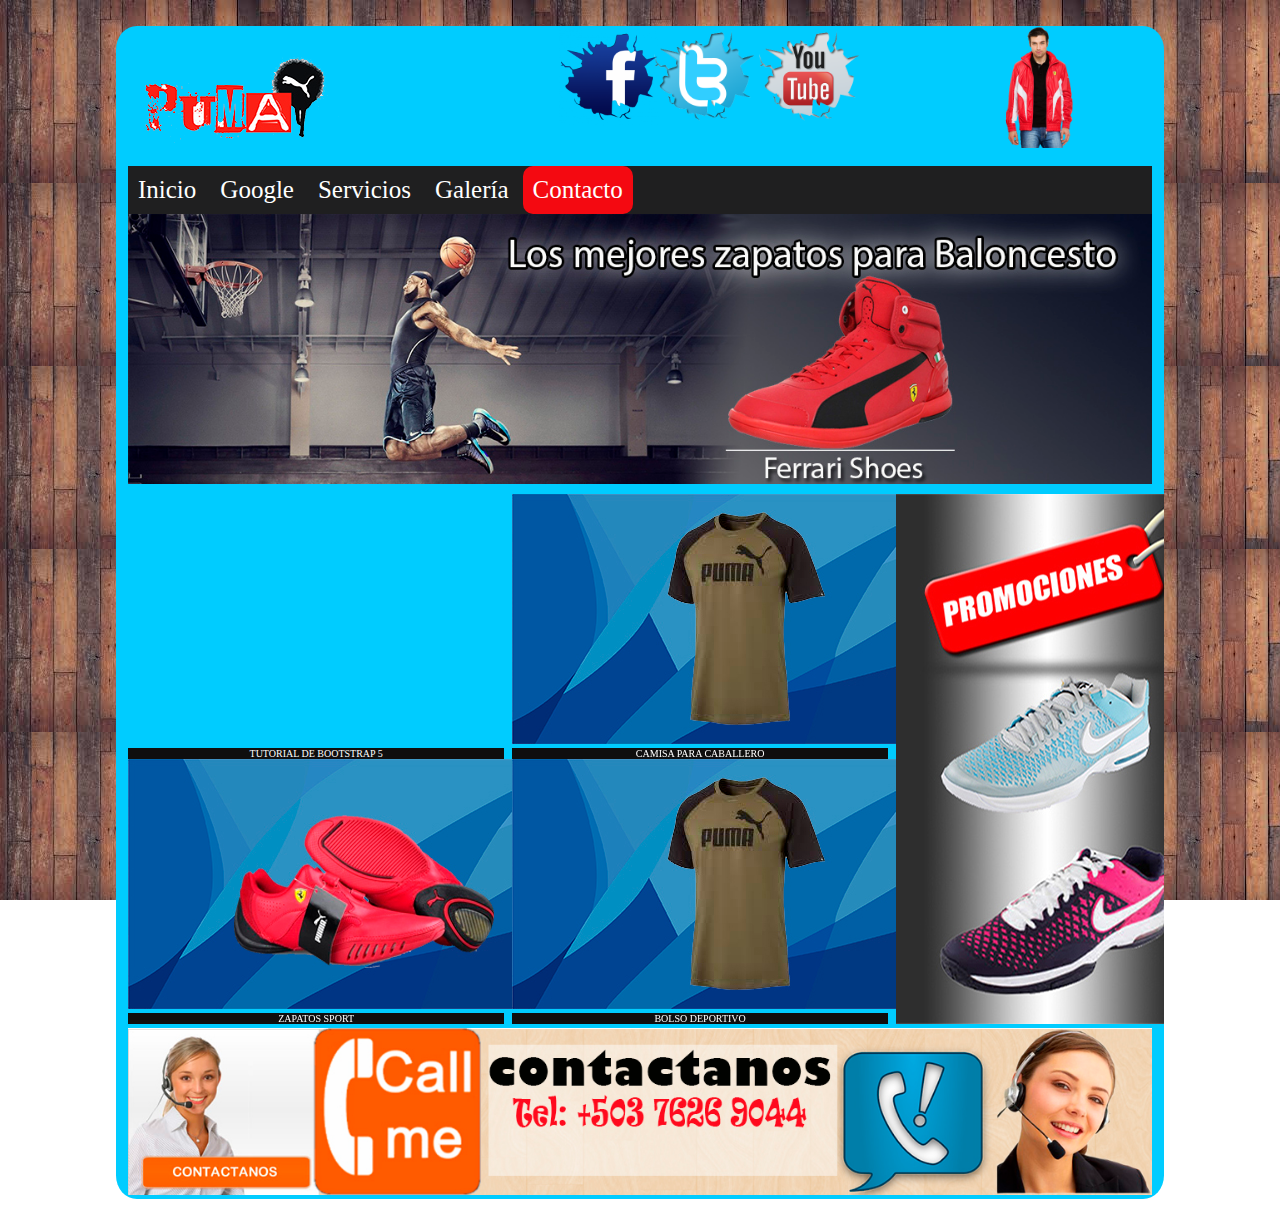
==== contacto.html @ 6112c4e7 "Primera subida" ====
<!doctype html>
<!--[if lt IE 7]> <html class="ie6 oldie"> <![endif]-->
<!--[if IE 7]>    <html class="ie7 oldie"> <![endif]-->
<!--[if IE 8]>    <html class="ie8 oldie"> <![endif]-->
<!--[if gt IE 8]><!-->
<html class="">
<!--<![endif]-->
<head>
<meta charset="utf-8">
<meta name="viewport" content="width=device-width, initial-scale=1">
<title>Compudemia</title>

<link href="css/estilo.css" rel="stylesheet" type="text/css">

<script src="respond.min.js"></script>
<!--Codigo necesario flexslider START-->
<script src="js/jquery.min.js"></script>
	<link rel="stylesheet" href="css/flexslider.css" type="text/css" media="screen" />
	<script defer src="js/jquery.flexslider.js"></script>
	<script type="text/javascript">
    $(function(){
      SyntaxHighlighter.all();
    });
    $(window).load(function(){
      $('.flexslider').flexslider({
        animation: "slide",
        start: function(slider){
          $('body').removeClass('loading');
        }
      });
    });
  </script>	
<!--Codigo necesario flexslider END-->

</head>
<body background="img/pattern3.jpg">

<div id="gridContainer">
  <div id="head">
    <div id="logo"><img src="img/logo (3).png" alt="logo"></div>
    
    <div id="redes">
     <div id="fb"><a href="http://www.facebook.com" target="_blank"><img src="img/facebook.png"alt="fb" width= 100px></a></div>
     <div id="tw"><a href="http://www.twitter.com" target="_blank"><img src="img/twitter.png" alt="tw" width= 100px></a></div>
     <div id="yt"><a href="http://www.youtube.com" target="_blank"><img src="img/youtube.png" alt="yt" width= 100px></a></div>
    </div>
    <div id="titulo">
      <img src="img/pum.png" alt="pum" width=55%/>
    </div>
  
<div id="menu">
<ul>
   <li ><a href="index.html">Inicio</a></li>
   <li><a href='https://google.com' target="_blank">Google</a></li>
   <li><a href='#'>Servicios</a></li>
   <li><a href='#'>Galería</a></li>
   <li><a class="active" href='#'>Contacto</a></li>
</ul>
</div>

<!-- HTLM flexslider START-->  
    <div id="banner">
 
     <section class="slider">
           <div class="flexslider">
             <ul class="slides">
				   <li>
				   	<img src="img/banner.jpg" class="img-responsive" alt="">

				   </li>
				    <li>
				   	<img src="img/banner1.jpg" class="img-responsive" alt="">
					</li>
				  
          </ul>
        </div>
      </section>
    </div>
<!-- HTLM flexslider END-->
  <div id="productos">
    <div id="p1"><iframe width="455" height="250" src="https://www.youtube.com/embed/1kNwZbRiVcQ" title="YouTube video player" frameborder="0" allow="accelerometer; autoplay; clipboard-write; encrypted-media; gyroscope; picture-in-picture" allowfullscreen></iframe>
       <div id="d1">TUTORIAL DE BOOTSTRAP 5</div>
    </div>
       
    <div id="p2"><img src="img/p2.jpg" alt="p2">
      <div id="d2">CAMISA PARA CABALLERO</div>
    </div>

    <div id="p3"><img src="img/p3.jpg" alt="p3">
      <div id="d3">ZAPATOS SPORT</div>
    </div>
    
    <div id="p4"><img src="img/p4.jpg" alt="p4">
      <div id="d4">BOLSO DEPORTIVO</div>
    </div>
  </div>
  <div id="promo"><img src="img/promociones.jpg" alt="PROMO"></div>
  <div id="footer"><img src="img/bannercontacto.jpg" alt="footer" width= 100%></div>
</div>
</body>
</html>
---- css/estilo.css ----
/* Diseño escritorio: de 769 px hasta un máximo de 1232 px.  Hereda estilos de: Diseño móvil y Diseño tableta. */

/*@media only screen and (min-width: 769px) {*/

body{
  margin: 0%;
  padding: 0%;
  box-sizing: border-box;
  background-attachment: fixed;
}


#gridContainer {
  margin: 2% auto;
  width: 80%;
  height: auto;
  max-width: 1232px;
  padding-left: 0.9%;
  padding-right: 0.9%;
  background-color: #00ccff;
  border-radius: 2%;
  overflow: hidden;
}

#head {
  clear: none;
  float: left;
  margin-left: 0;
  width: 100%;
  display: block;
}
#logo {
  clear: none;
  float: left;
  margin-left: 0;
  width: 40%;
  display: block;
}
#titulo {
  clear: none;
  float: right;
  width: 15%;
  display: block;
  margin-top: 0;
}

#redes {
  clear: none;
  float: left;
  margin-left: 0;
  width: 30%;
  display: block;
}
#fb {
  clear: none;
  float: left;
  margin-left: 7%;
  width: 24%;
  display: block;
}
#tw {
  clear: none;
  float: left;
  margin-left: 7%;
  width: 27%;
  display: block;
}
#yt {
  clear: none;
  float: left;
  margin-left: 7%;
  width: 27%;
  display: block;
}
#menu {
  clear: none;
  float: left;
  margin-bottom: 0;
  width: 100%;
  /*display: block;*/
  background: rgb(31, 31, 32);
}

#menu ul{
  list-style: none;
  margin: 0;
  padding: 0;
  
}

#menu ul li {
  display: inline-block;
}

#menu ul li a {
  color: white;
  display: block;
  padding: 10px;
  text-decoration: none;
  font-size: 25px;
  cursor: pointer;
  border-radius: 10px;
}

#menu ul li a:hover{
   background-color: red;
}

.active{
  background-color: rgb(244, 9, 17);
  color: black;
}

#banner {
  clear: none;
  float: left;
  margin-left: 0;
  width: 100%;
  display: block;
}
#productos {
  clear: none;
  float: left;
  margin-top: 1%;
  width: 75%;
  display: block;
}

#p1 {
  clear: none;
  float: left;
  margin-left: 0;
  width: 49%;  
  display: block;
}
#p2 {
  clear: none;
  float: left;
  margin-left: 1%;
  width: 49%;
  display: block;
}

#p3 {
  clear: none;
  float: left;
  margin-left: 0;
  width: 49%;
  display: block;
}
#p4 {
  clear: none;
  float: left;
  margin-left: 1%;
  width: 49%;
  display: block;
}

#d1 {
  clear: none;
  float: left;
  width: 100%;
  display: block;
  font-size: 10px;
  text-align: center;
  color: white;
  background-color: rgb(15, 14, 14);
}

#d2 {
  clear: none;
  float: left;
  width: 100%;
  display: block;
  font-size: 10px;
  text-align: center;
  color: white;
  background-color: rgb(15, 14, 14);
}

#d3 {
  clear: both;
  float: left;
  margin-left: 0;
  width: 100%;
  display: block;
  font-size: 10px;
  text-align: center;
  color: white;
  background-color: rgb(15, 14, 14);
}

#d4 {
  clear: none;
  float: left;
  margin-left: 0;
  width: 100%;
  display: block;
  font-size: 10px;
  text-align: center;
  color: white;
  background-color: rgb(15, 14, 14);
}

#promo {
  clear: none;
  float: left;
  margin-left: 0;
  margin-top: 1%;
  width: 25%;
  display: block;
}

#footer {
  clear: none;
  float: left;
  margin-left: 0;
  width: 100%;
  display: block;
}


/*}*/
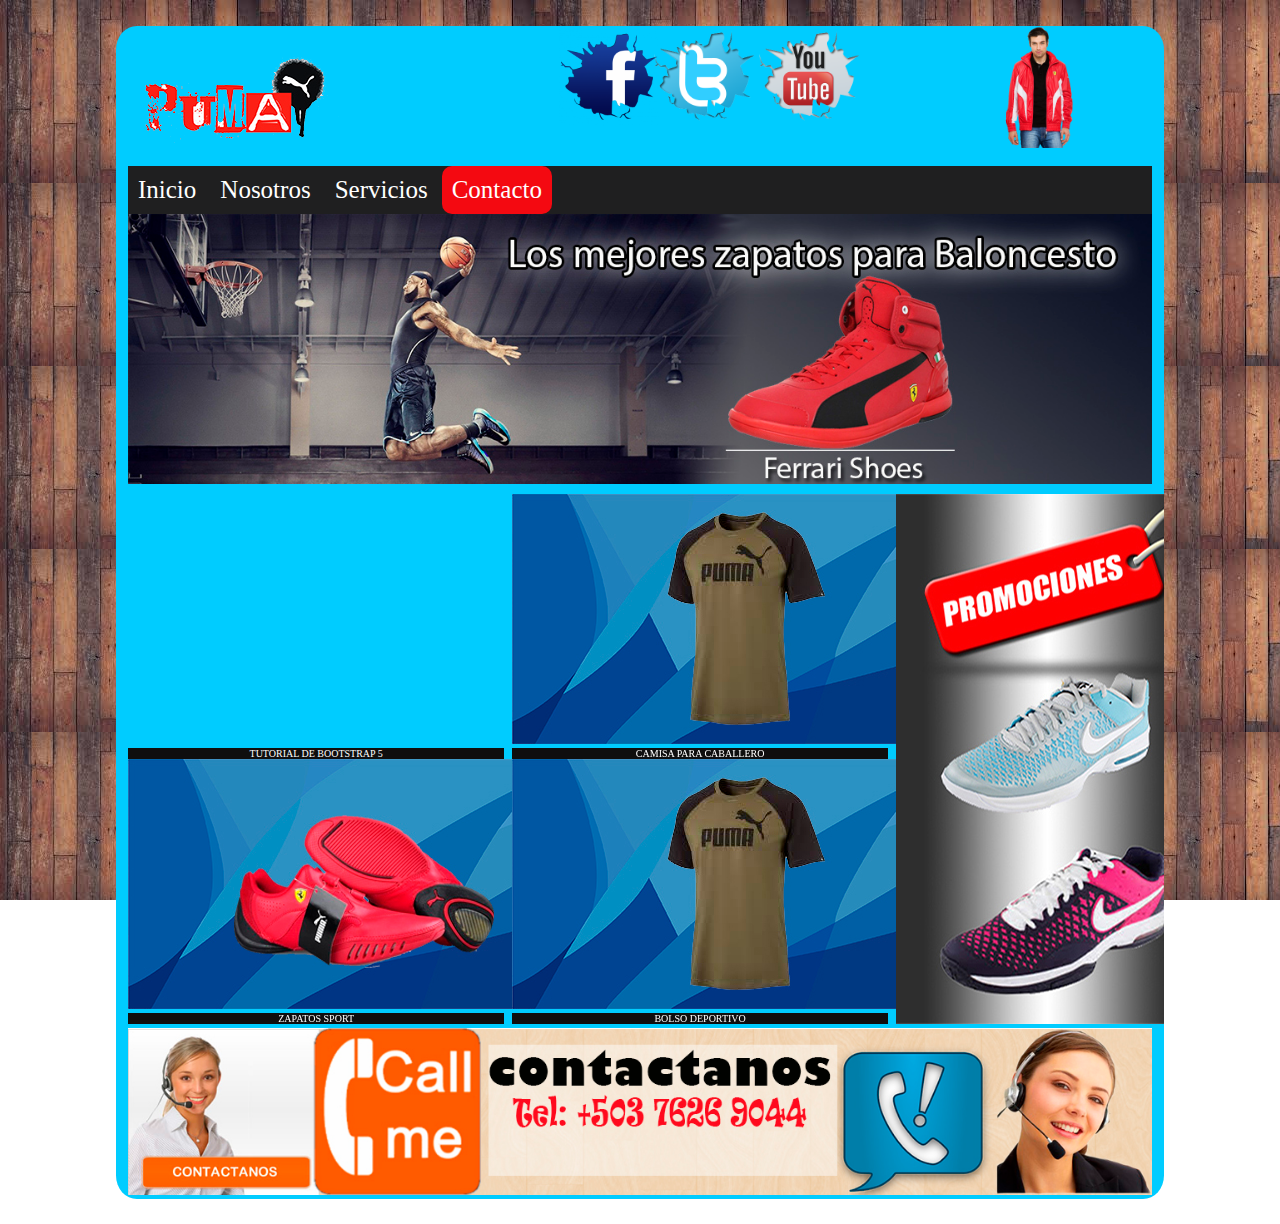
==== commit 45cf3611: "Add files via upload" ====
--- a/contacto.html
+++ b/contacto.html
@@ -51,9 +51,8 @@
 <div id="menu">
 <ul>
    <li ><a href="index.html">Inicio</a></li>
-   <li><a href='https://google.com' target="_blank">Google</a></li>
+   <li><a href='#'>Nosotros</a></li>
    <li><a href='#'>Servicios</a></li>
-   <li><a href='#'>Galería</a></li>
    <li><a class="active" href='#'>Contacto</a></li>
 </ul>
 </div>
